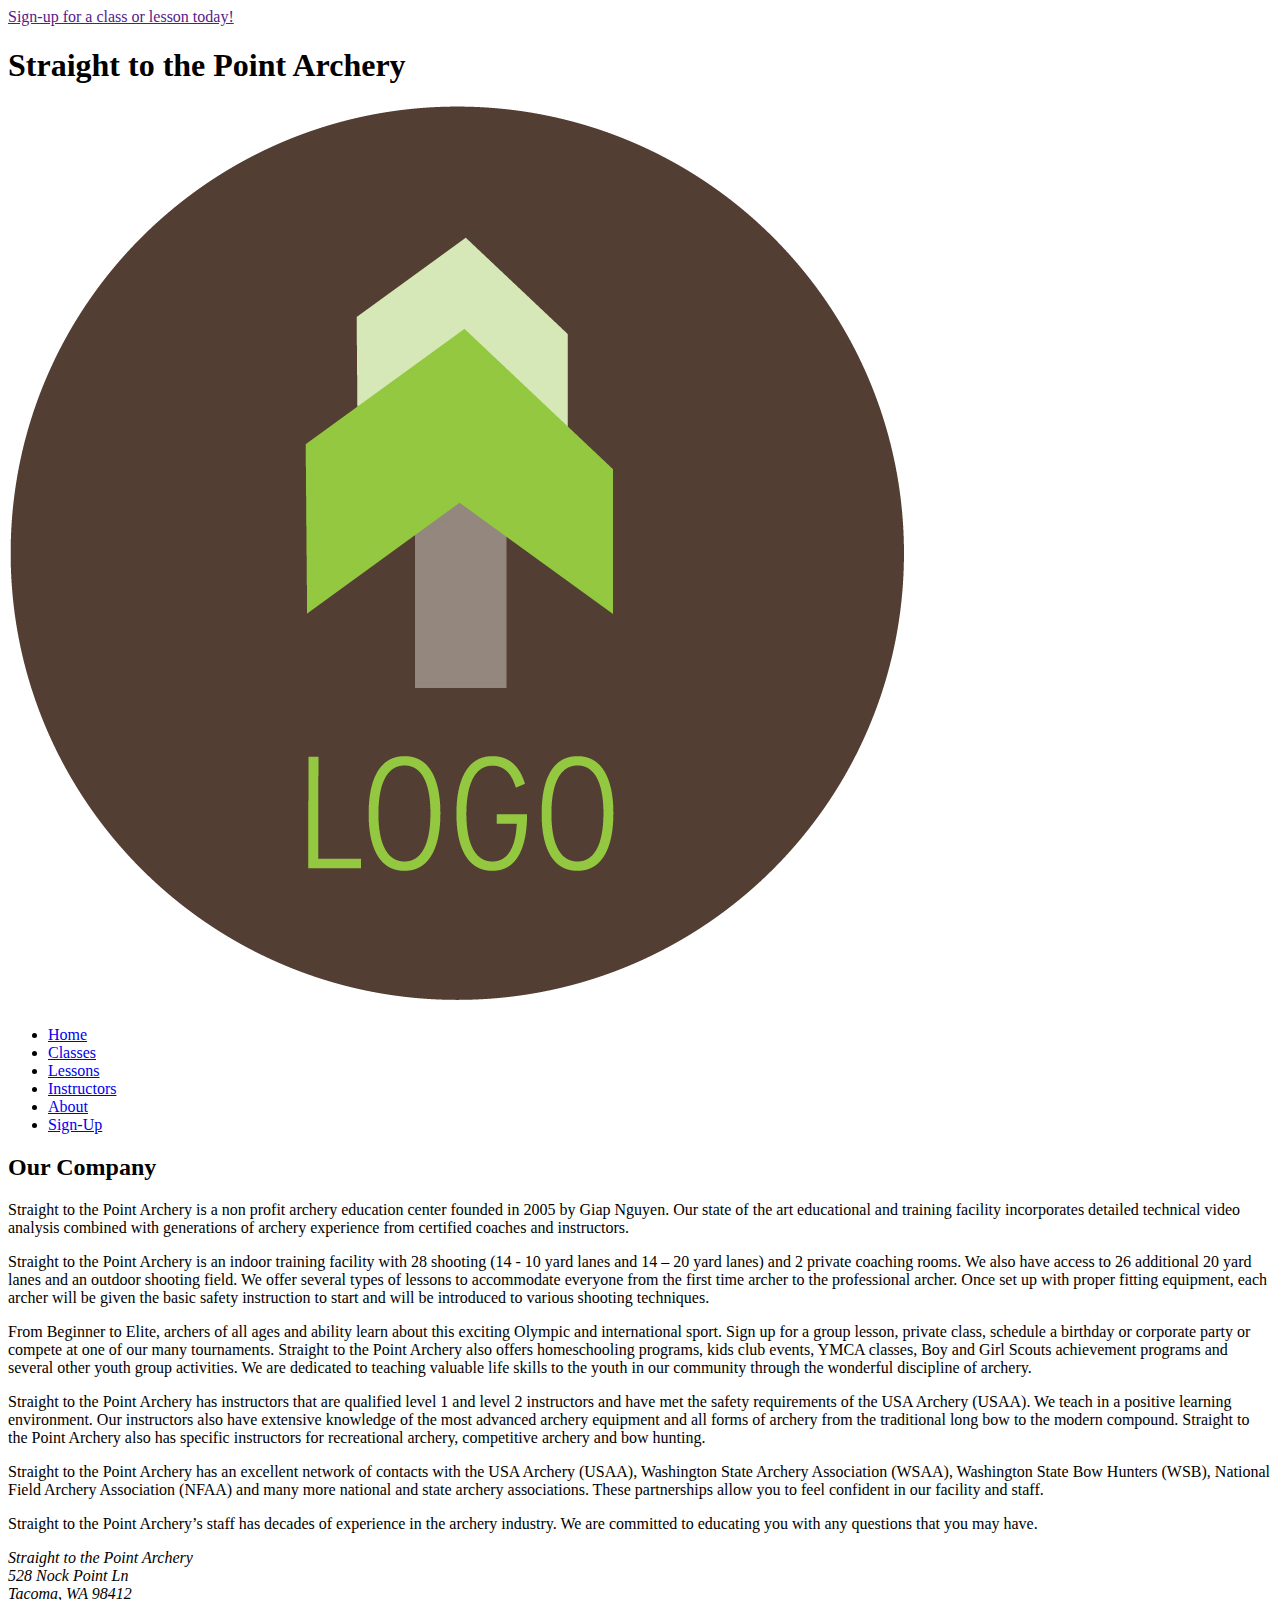
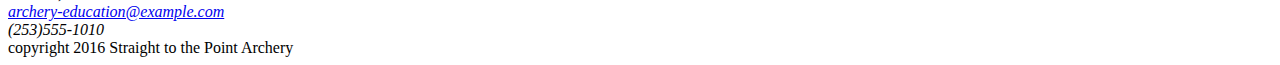
==== about.html @ 9d947b39 "changed file name" ====
<!DOCTYPE html>
<html lang="en">
  <head>
    <meta charset="utf-8">
    <title>Straight to the Point Archery</title>
  </head>
  <body>
    <main>
    <header>
        <a href="">Sign-up for a class or lesson today!</a>
        <h1>Straight to the Point Archery</h1>
        <img src="images/logo.jpg" alt="Logo">
    </header>
        <nav>
          <ul>
              <li><a href="index.html">Home</a></li> 
              <li><a href="classes.html">Classes</a></li>
              <li><a href="lessons.html">Lessons</a></li>
              <li><a href="instructors.html">Instructors</a></li>
              <li><a href="about.html">About</a></li>
              <li><a href="signup.html">Sign-Up</a>
          </ul>
        </nav>
      <section>
          <h2>Our Company</h2>
          <p>
             Straight to the Point Archery is a non profit archery education center founded in 2005 by Giap Nguyen.  Our state of the art educational and training facility incorporates detailed technical video analysis combined with generations of archery experience from certified coaches and instructors.
          </p>
          <p>
              Straight to the Point Archery is an indoor training facility with  28 shooting (14 -  10 yard lanes and 14 – 20 yard lanes) and 2 private coaching rooms. We also have access to 26  additional  20 yard lanes  and an outdoor shooting field.  We offer several types of lessons to accommodate everyone from the first time archer to the professional archer. Once set up with proper fitting equipment, each archer will be given the basic safety instruction to start and will be introduced to various shooting techniques.
          </p>
          <p>
              From Beginner to Elite, archers of all ages and ability learn about this exciting Olympic and international sport. Sign up for a group lesson, private class, schedule a birthday or corporate party or compete at one of our many tournaments.  Straight to the Point Archery also offers homeschooling programs, kids club events, YMCA classes, Boy and Girl Scouts achievement programs and several other youth group activities. We are dedicated to teaching valuable life skills to the youth in our community through the wonderful discipline of archery.
          </p>
          <p>
              Straight to the Point Archery has instructors that are qualified level 1 and level 2 instructors and have met the safety requirements of the USA Archery (USAA). We teach in a positive learning environment.  Our instructors also have extensive knowledge of the most advanced archery equipment and all forms of archery from the traditional long bow to the modern compound.  Straight to the Point Archery also has specific instructors for recreational archery, competitive archery and bow hunting.
          </p>
          <p>
              Straight to the Point Archery has an excellent network of contacts with the USA Archery (USAA), Washington State Archery Association (WSAA), Washington State Bow Hunters (WSB), National Field Archery Association (NFAA) and many more national and state archery associations. These partnerships allow you to feel confident in our facility and staff.
          </p>
          <p>
              Straight to the Point Archery’s staff has decades of experience in the archery industry. We are committed to educating you with any questions that you may have.
          </p>  
      </section>
      </main>
      <footer>
        <i class="fa fa-facebook-official" aria-hidden="true" style="font-size: 2rem;"></i> 
          <address>
              Straight to the Point Archery<br>
              528 Nock Point Ln<br>
              Tacoma, WA 98412<br>
              <a href="archery-education@example.com">archery-education@example.com</a><br>
              (253)555-1010<br>
          </address>
              copyright 2016 Straight to the Point Archery
      </footer>
  </body>
</html>
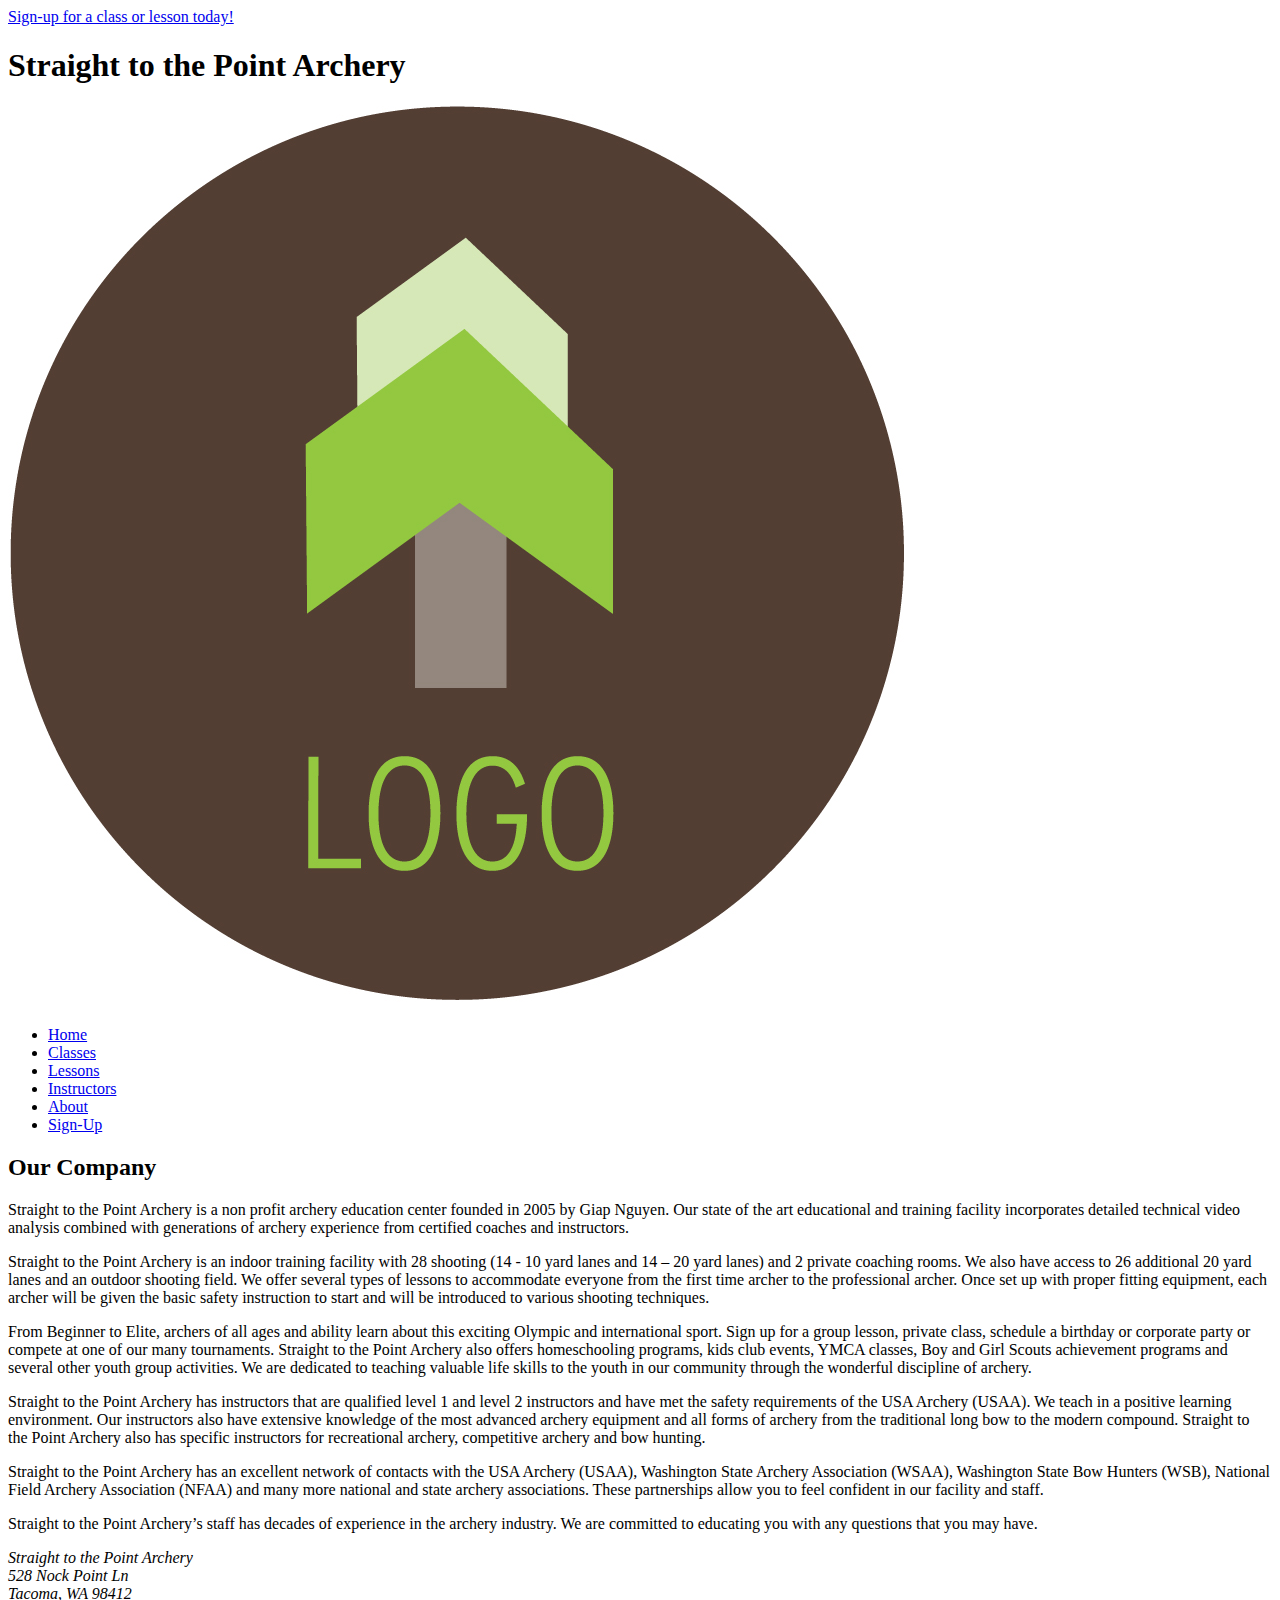
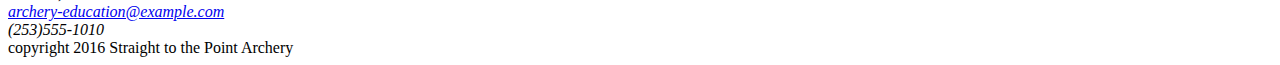
==== commit 37ed2fd0: "updatd signup link" ====
--- a/about.html
+++ b/about.html
@@ -7,7 +7,7 @@
   <body>
     <main>
     <header>
-        <a href="">Sign-up for a class or lesson today!</a>
+        <a href="signup.html">Sign-up for a class or lesson today!</a>
         <h1>Straight to the Point Archery</h1>
         <img src="images/logo.jpg" alt="Logo">
     </header>
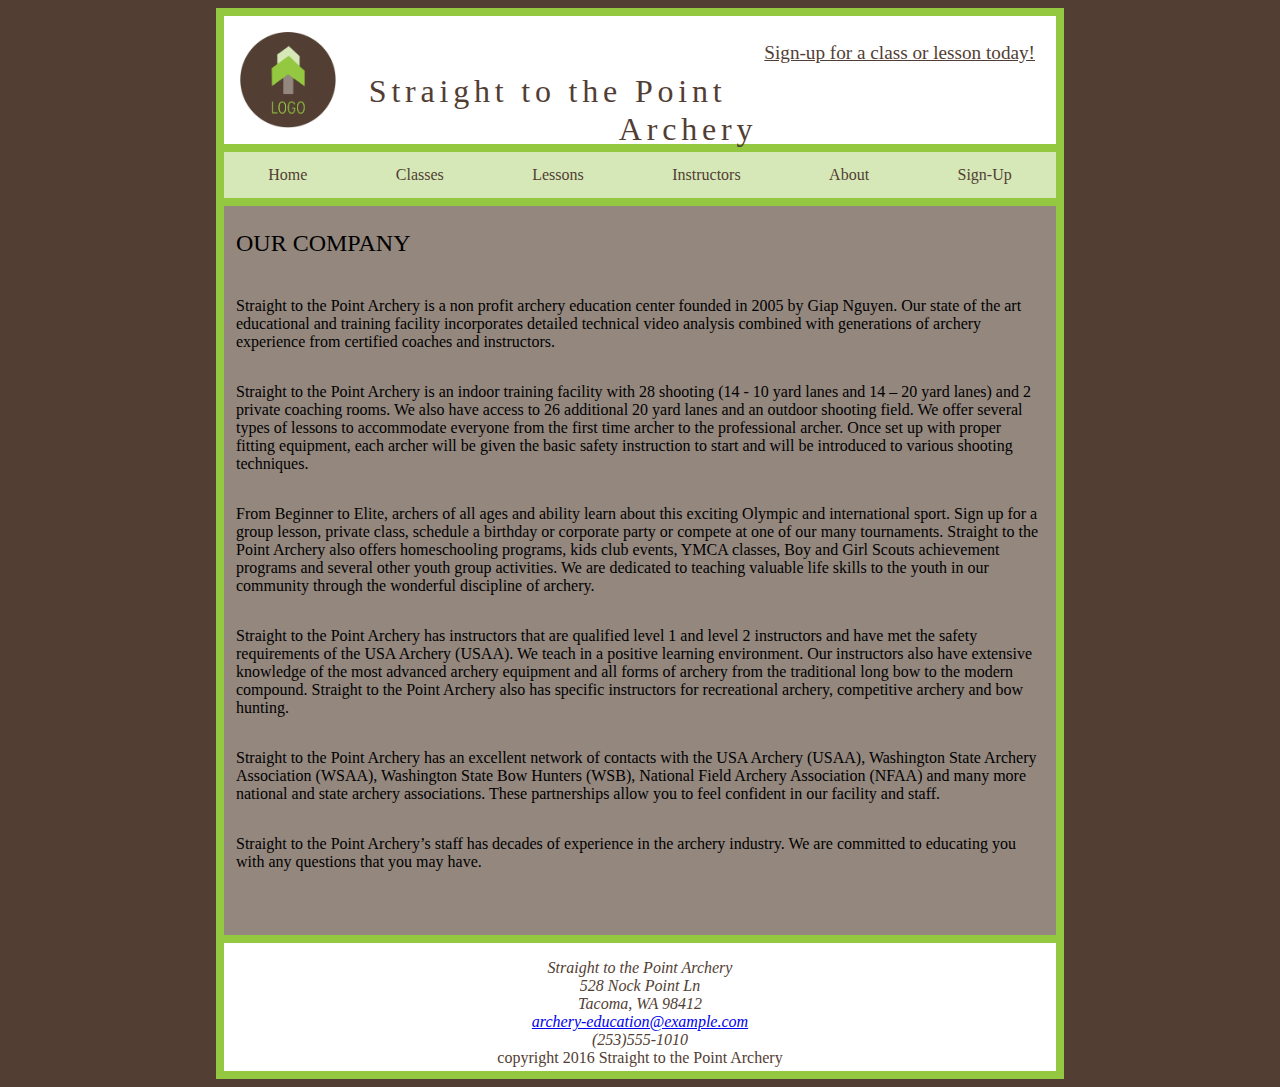
==== commit 442e7bab: "added style, css and grids" ====
--- a/about.html
+++ b/about.html
@@ -2,14 +2,18 @@
 <html lang="en">
   <head>
     <meta charset="utf-8">
+    <link rel="stylesheet" href="styles/stylesheet.css">
     <title>Straight to the Point Archery</title>
+    	<link rel="stylesheet" href="css/col.css" media="all">
+    	<link rel="stylesheet" href="css/3cols.css" media="all">
   </head>
   <body>
     <main>
     <header>
         <a href="signup.html">Sign-up for a class or lesson today!</a>
-        <h1>Straight to the Point Archery</h1>
+        
         <img src="images/logo.jpg" alt="Logo">
+      <h1>Straight to the Point Archery</h1>
     </header>
         <nav>
           <ul>
--- a/styles/stylesheet.css
+++ b/styles/stylesheet.css
@@ -0,0 +1,151 @@
+
+
+html {
+    font-size: 16px;
+    margin-right: 13rem;
+    margin-left: 13rem;
+    background-color: #523e33
+}
+
+
+
+body {
+   border: .5rem solid #94c840;
+
+}
+
+footer { 
+    clear: both;
+    background-color: white;
+    color: #523e33;
+    height: 6rem;
+    padding: 1rem;
+    text-align: center;
+     border-top: .5rem solid #94c840;
+ 
+  }
+
+h1 {
+    font-weight: 300;
+    line-height: 1.2;
+    margin: 0 0 .4em;
+}
+
+h2 {
+    font-weight: bold;
+    text-transform: uppercase;
+    margin: 1em 0;
+
+}
+
+h1, h2 {
+    font-family: 'Crete Round', serif;
+
+}
+
+header {
+    background-color: white;
+    height: 6rem;
+    padding: 1rem;
+    color: #523e33;
+  border-bottom: .5rem solid #94c840;
+}
+
+header a {
+    float: right;
+    font-weight: normal;
+    font-family:calibri;
+    padding: 10px 5px;
+    font-size: 1.2rem;
+    color: #523e33;
+}
+
+header h1 {
+    text-align: center;
+    padding-top: 2.5rem;
+    letter-spacing: .30rem;
+    
+}
+
+header img {
+    float: left;
+    height: 6rem;
+    width: 6rem;
+  }
+
+
+
+main {
+  /* this is the page background */
+    background-color: #94877e;
+    font-family: 'Droid Serif', serif;
+    padding-bottom: 3rem;
+    
+   
+}
+
+nav a {
+    color: #94877e; 
+}
+
+nav ul {
+    list-style-type: none;
+    margin: 0;
+    padding: 0;
+    display: flex;
+    justify-content: space-around;
+    overflow: hidden;
+    background-color: #d6e8b8;
+}
+
+li {
+    float: left;
+}
+
+li a {
+    display: block;
+    color: #523e33;
+    text-align: center;
+    padding: 14px 16px;
+    text-decoration: none;
+}
+
+li a:hover {
+    background-color: white;
+}
+
+p a {
+    color:  #d6e8b8;
+    text-decoration: underline;
+}
+
+section {
+  border-top: .5rem solid #94c840;
+}
+
+section h1, h2, h3, p {
+  padding-left: .75rem;
+  font-weight: normal;
+  font-family:calibri;
+}
+.span_1_of_3 img {
+  width: 20rem;
+  height: 15rem;
+  padding-left: .75rem;
+
+}
+
+section div h2, p {
+  padding-top: 1rem;
+  padding-right: 1rem;
+  font-family: 'Droid Serif', serif;
+  
+}
+
+.span_1_of_2 img {
+    max-width: 100%;
+  width: 29rem;
+  height: 30rem;
+  padding-top: 1.5rem;
+  padding-left: 2rem;
+}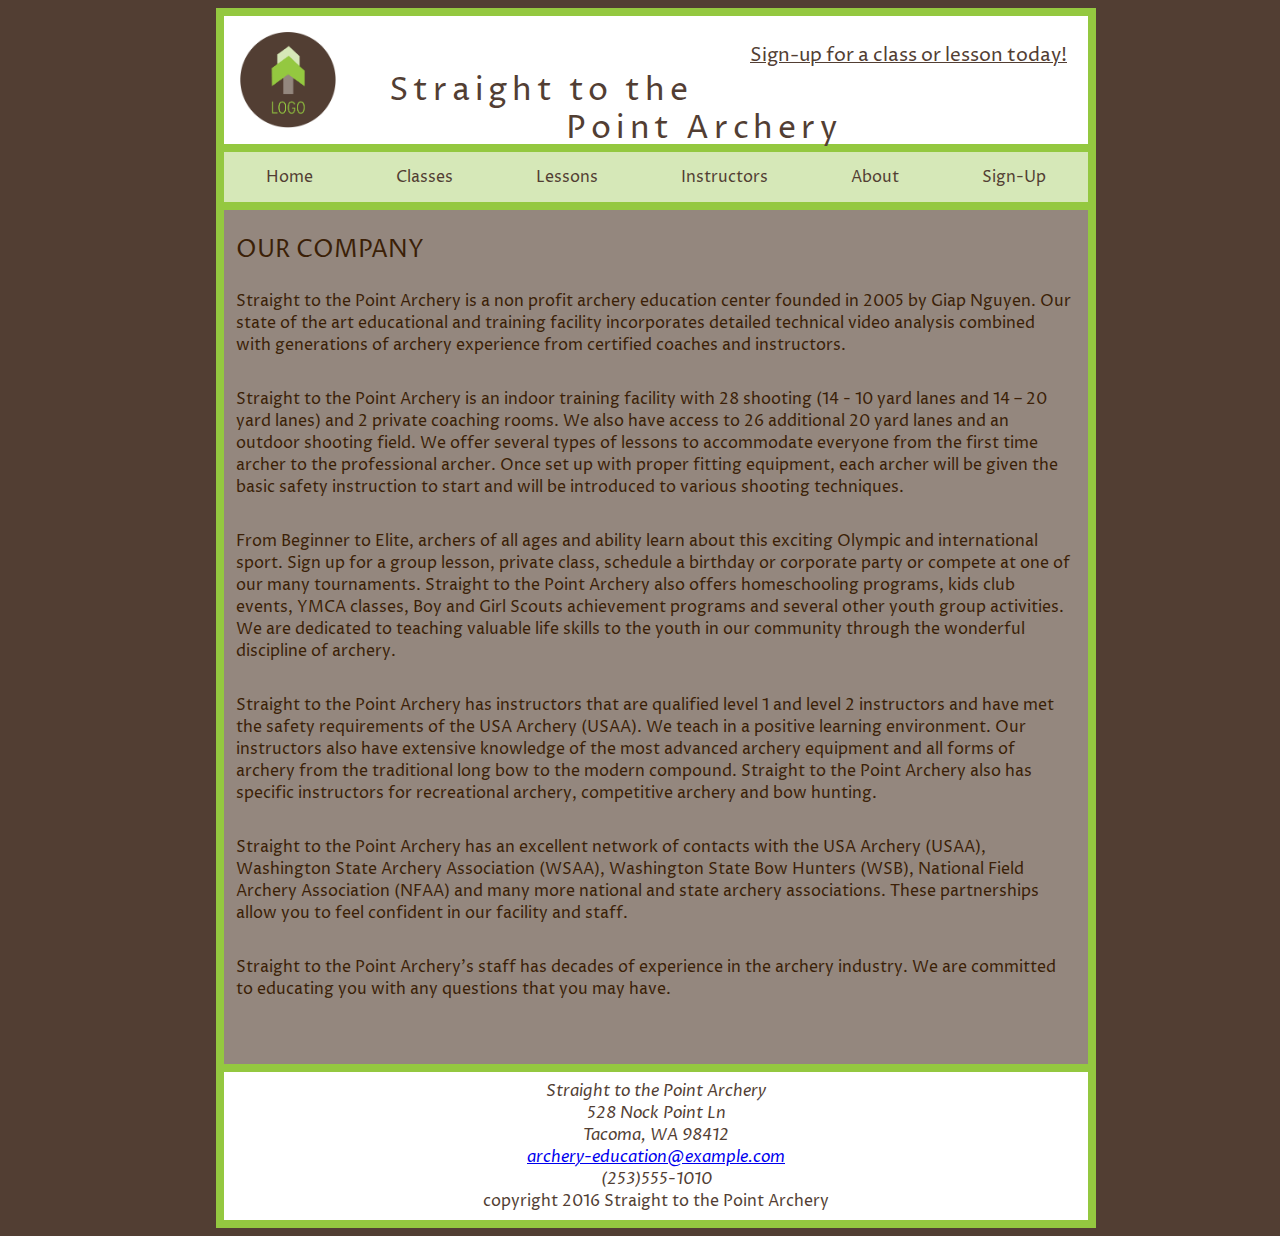
==== commit acf9651c: "changed font and fixed alignment issues" ====
--- a/about.html
+++ b/about.html
@@ -3,9 +3,10 @@
   <head>
     <meta charset="utf-8">
     <link rel="stylesheet" href="styles/stylesheet.css">
-    <title>Straight to the Point Archery</title>
     	<link rel="stylesheet" href="css/col.css" media="all">
     	<link rel="stylesheet" href="css/3cols.css" media="all">
+      <link href="https://fonts.googleapis.com/css?family=Ledger%7CProza+Libre" rel="stylesheet"> 
+  <title>Straight to the Point Archery</title>
   </head>
   <body>
     <main>
--- a/styles/stylesheet.css
+++ b/styles/stylesheet.css
@@ -1,27 +1,32 @@
 
 
 html {
-    font-size: 16px;
+    font-size: 1rem;
     margin-right: 13rem;
     margin-left: 13rem;
-    background-color: #523e33
+    background-color: #523e33;
+
 }
 
 
 
 body {
-   border: .5rem solid #94c840;
+    border: .5rem solid #94c840;
+    width: 100%;
+    height: 70%;
 
 }
 
 footer { 
     clear: both;
+    height: 20%;
+    padding-top: .5rem;
+    padding-bottom: .5rem;
     background-color: white;
     color: #523e33;
-    height: 6rem;
-    padding: 1rem;
     text-align: center;
-     border-top: .5rem solid #94c840;
+    border-top: .5rem solid #94c840;
+    font-family: 'Proza Libre', sans-serif;
  
   }
 
@@ -39,7 +44,7 @@
 }
 
 h1, h2 {
-    font-family: 'Crete Round', serif;
+    font-family: 'Proza Libre', sans-serif;
 
 }
 
@@ -48,13 +53,13 @@
     height: 6rem;
     padding: 1rem;
     color: #523e33;
-  border-bottom: .5rem solid #94c840;
+    border-bottom: .5rem solid #94c840;
 }
 
 header a {
     float: right;
     font-weight: normal;
-    font-family:calibri;
+    font-family: 'Proza Libre', sans-serif;
     padding: 10px 5px;
     font-size: 1.2rem;
     color: #523e33;
@@ -78,7 +83,7 @@
 main {
   /* this is the page background */
     background-color: #94877e;
-    font-family: 'Droid Serif', serif;
+   font-family: 'Proza Libre', sans-serif;
     padding-bottom: 3rem;
     
    
@@ -86,6 +91,7 @@
 
 nav a {
     color: #94877e; 
+  font-family: 'Proza Libre', sans-serif;
 }
 
 nav ul {
@@ -121,27 +127,36 @@
 
 section {
   border-top: .5rem solid #94c840;
+  color: #3B1F07;
 }
 
 section h1, h2, h3, p {
   padding-left: .75rem;
   font-weight: normal;
-  font-family:calibri;
+  font-family: 'Proza Libre', sans-serif;
 }
-.span_1_of_3 img {
-  width: 20rem;
-  height: 15rem;
-  padding-left: .75rem;
 
+section h2 {
+  margin-bottom: -.5rem;
+}
+
+section h3 {
+  text-decoration: underline;
 }
 
 section div h2, p {
   padding-top: 1rem;
   padding-right: 1rem;
-  font-family: 'Droid Serif', serif;
+  font-family: 'Proza Libre', sans-serif;
   
 }
 
+.span_1_of_3 img {
+  width: 20rem;
+  height: 15rem;
+  padding-left: 1.1rem;
+
+}
 .span_1_of_2 img {
     max-width: 100%;
   width: 29rem;
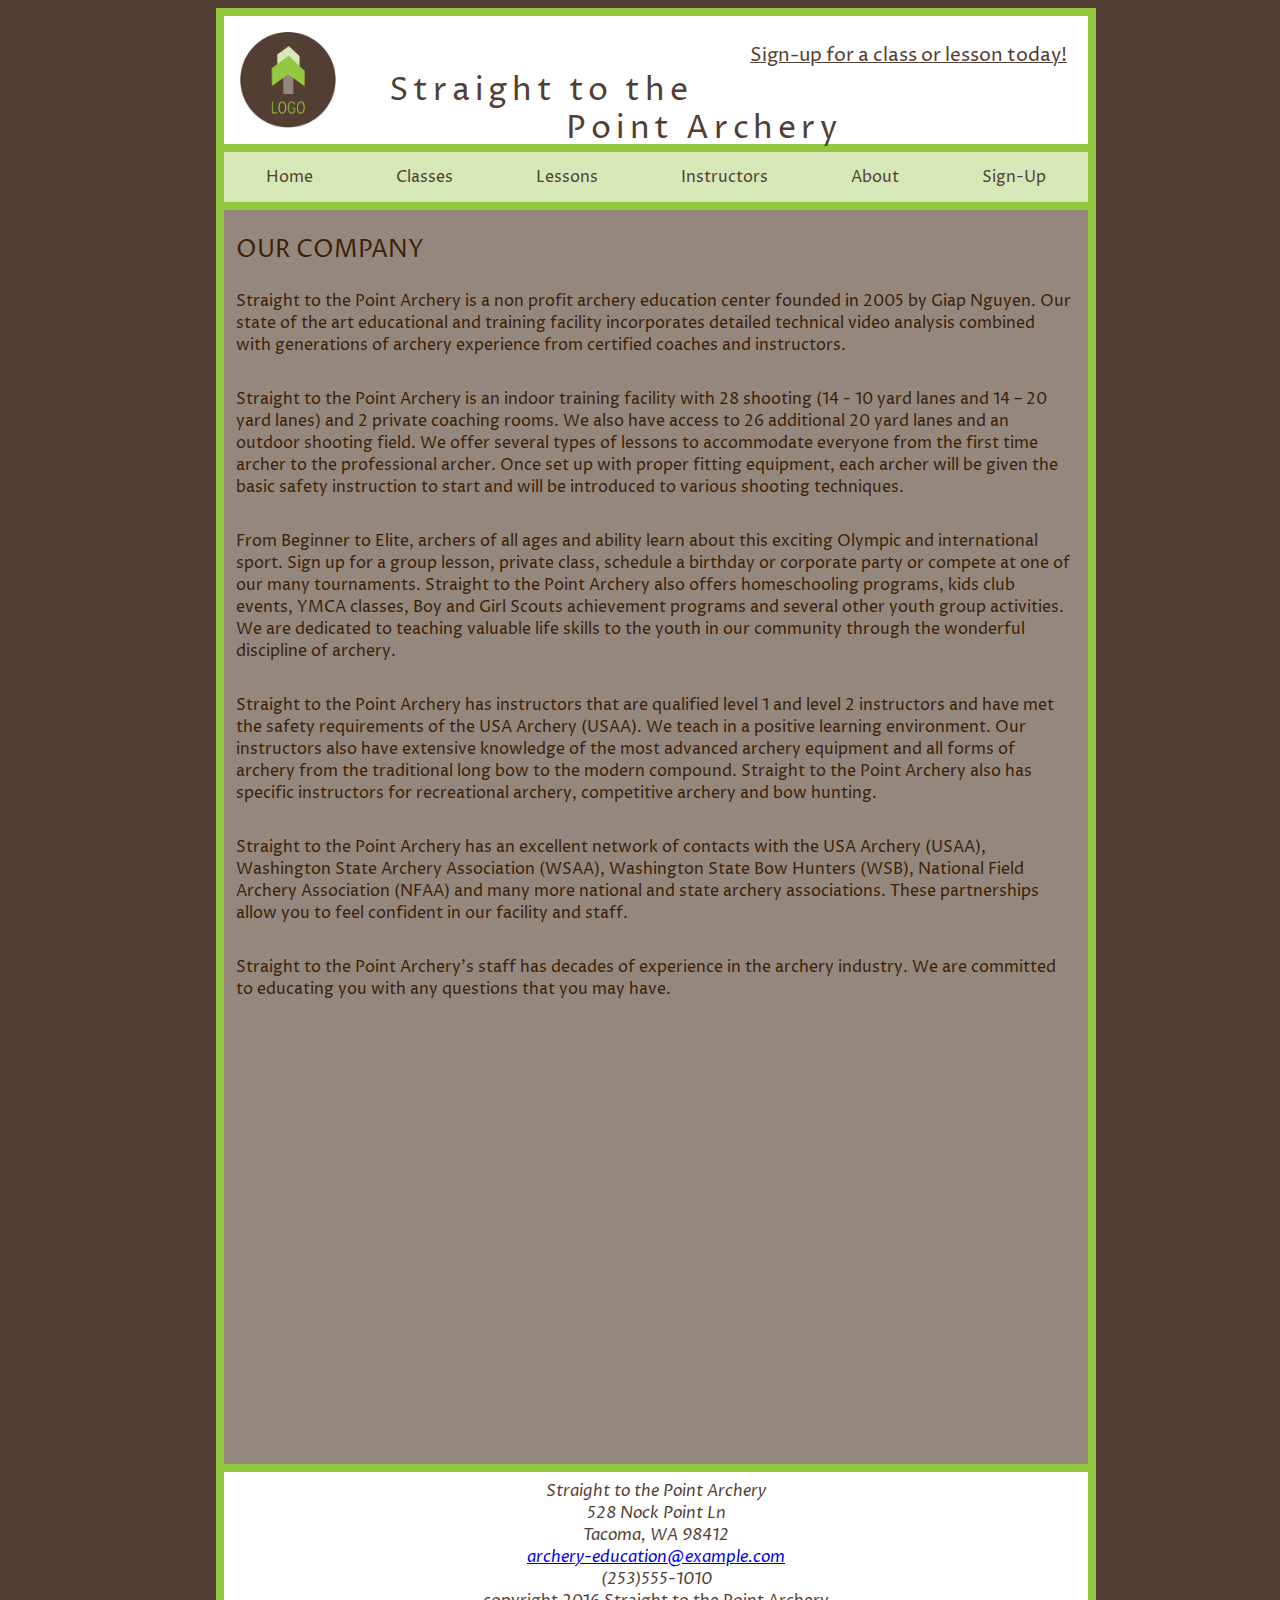
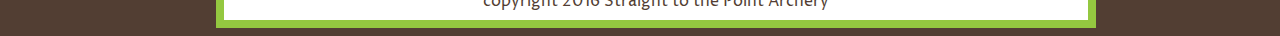
==== commit ecf44595: "updated missing tags notated from validator" ====
--- a/about.html
+++ b/about.html
@@ -3,10 +3,10 @@
   <head>
     <meta charset="utf-8">
     <link rel="stylesheet" href="styles/stylesheet.css">
-    	<link rel="stylesheet" href="css/col.css" media="all">
-    	<link rel="stylesheet" href="css/3cols.css" media="all">
-      <link href="https://fonts.googleapis.com/css?family=Ledger%7CProza+Libre" rel="stylesheet"> 
-  <title>Straight to the Point Archery</title>
+    <link rel="stylesheet" href="css/col.css" media="all">
+    <link rel="stylesheet" href="css/3cols.css" media="all">
+    <link href="https://fonts.googleapis.com/css?family=Ledger%7CProza+Libre" rel="stylesheet"> 
+    <title>Straight to the Point Archery</title>
   </head>
   <body>
     <main>
--- a/styles/stylesheet.css
+++ b/styles/stylesheet.css
@@ -5,16 +5,14 @@
     margin-right: 13rem;
     margin-left: 13rem;
     background-color: #523e33;
-
+    max-width: 100%;
 }
-
-
 
 body {
     border: .5rem solid #94c840;
+    max-width: 100%;
     width: 100%;
     height: 70%;
-
 }
 
 footer { 
@@ -27,25 +25,25 @@
     text-align: center;
     border-top: .5rem solid #94c840;
     font-family: 'Proza Libre', sans-serif;
- 
+    max-width: 100%;
   }
 
 h1 {
     font-weight: 300;
     line-height: 1.2;
     margin: 0 0 .4em;
+    max-width: 100%;
 }
 
 h2 {
     font-weight: bold;
     text-transform: uppercase;
     margin: 1em 0;
-
+    max-width: 100%;
 }
 
 h1, h2 {
     font-family: 'Proza Libre', sans-serif;
-
 }
 
 header {
@@ -54,6 +52,7 @@
     padding: 1rem;
     color: #523e33;
     border-bottom: .5rem solid #94c840;
+    max-width: 100%;
 }
 
 header a {
@@ -63,35 +62,38 @@
     padding: 10px 5px;
     font-size: 1.2rem;
     color: #523e33;
+    max-width: 100%;
 }
 
 header h1 {
     text-align: center;
     padding-top: 2.5rem;
     letter-spacing: .30rem;
-    
+    max-width: 100%;    
 }
 
 header img {
     float: left;
     height: 6rem;
     width: 6rem;
-  }
+    max-width: 20%;
+    height: auto;
+}
 
 
 
 main {
   /* this is the page background */
     background-color: #94877e;
-   font-family: 'Proza Libre', sans-serif;
+    filter: none;
+    font-family: 'Proza Libre', sans-serif;
     padding-bottom: 3rem;
-    
-   
+    max-width: 100%;  
 }
 
 nav a {
     color: #94877e; 
-  font-family: 'Proza Libre', sans-serif;
+    font-family: 'Proza Libre', sans-serif;
 }
 
 nav ul {
@@ -126,41 +128,48 @@
 }
 
 section {
-  border-top: .5rem solid #94c840;
-  color: #3B1F07;
+    max-width: 100%;
+    border-top: .5rem solid #94c840;
+    color: #3B1F07;
+    padding-bottom: 25rem;
+}
+
+section a {
+    font-size: 1.3rem;
 }
 
 section h1, h2, h3, p {
-  padding-left: .75rem;
-  font-weight: normal;
-  font-family: 'Proza Libre', sans-serif;
+    max-width: 100%;
+    padding-left: .75rem;
+    font-weight: normal;
+    font-family: 'Proza Libre', sans-serif;
 }
 
 section h2 {
-  margin-bottom: -.5rem;
+    margin-bottom: -.5rem;
 }
 
 section h3 {
-  text-decoration: underline;
+    text-decoration: underline;
 }
 
 section div h2, p {
-  padding-top: 1rem;
-  padding-right: 1rem;
-  font-family: 'Proza Libre', sans-serif;
-  
+    max-width: 100%;
+    padding-top: 1rem;
+    padding-right: 1rem;
+    font-family: 'Proza Libre', sans-serif;
 }
 
 .span_1_of_3 img {
-  width: 20rem;
-  height: 15rem;
-  padding-left: 1.1rem;
+ 
+    width: 20rem;
+    height: 15rem;
+}
 
-}
 .span_1_of_2 img {
     max-width: 100%;
-  width: 29rem;
-  height: 30rem;
-  padding-top: 1.5rem;
-  padding-left: 2rem;
+    width: 29rem;
+    height: 30rem;
+    padding-top: 1.5rem;
+    padding-left: 2rem;
 }